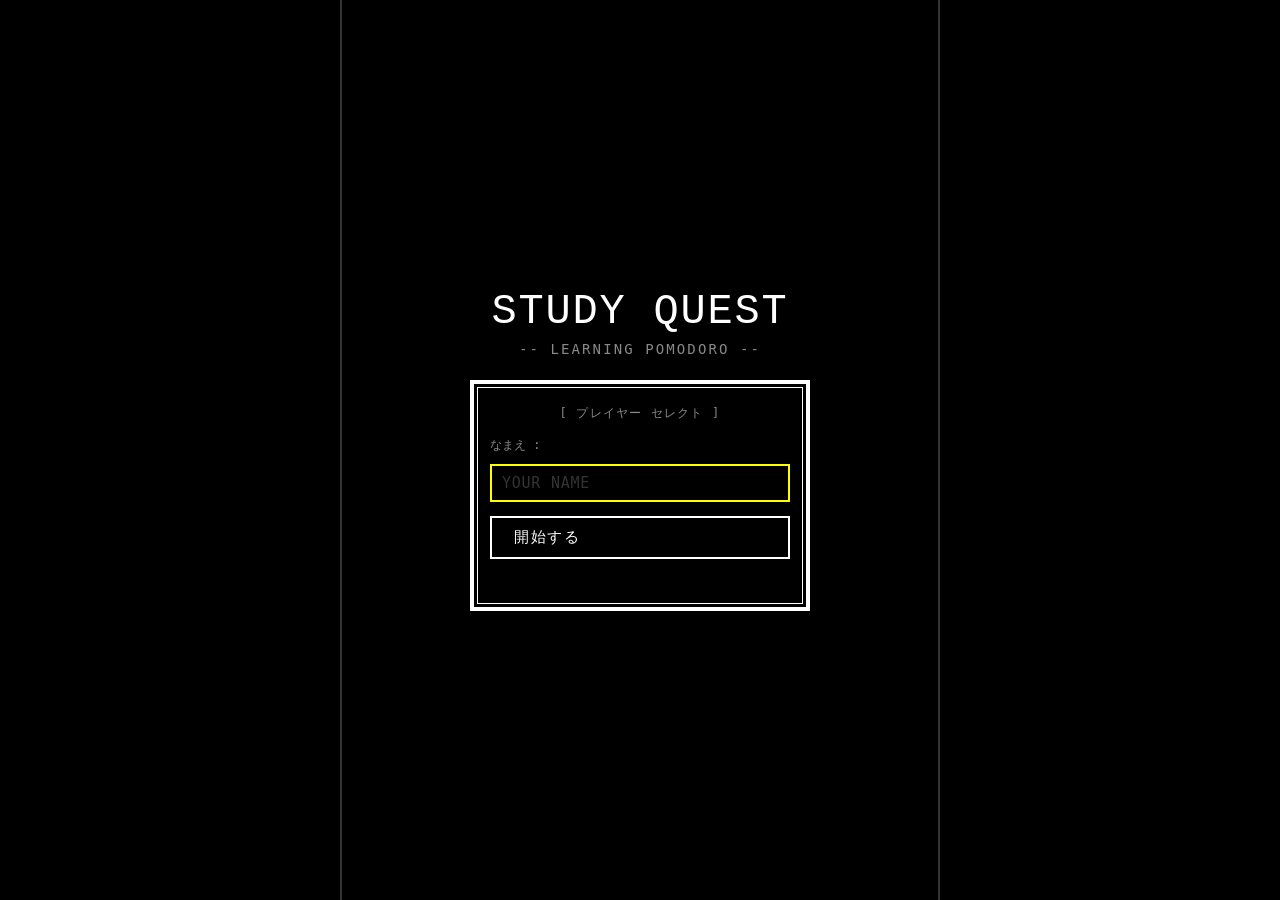
==== login.html @ da6c12ef "修正" ====
<!DOCTYPE html>
<html lang="ja">
<head>
  <meta charset="UTF-8">
  <meta name="viewport" content="width=device-width, initial-scale=1.0, maximum-scale=1.0">
  <meta name="theme-color" content="#000000">
  <meta name="apple-mobile-web-app-capable" content="yes">
  <meta name="apple-mobile-web-app-status-bar-style" content="black">
  <link rel="manifest" href="./manifest.json">
  <link rel="apple-touch-icon" href="./icons/icon-192.png">
  <title>STUDY QUEST</title>
  <link rel="stylesheet" href="./style.css">
</head>
<body>

  <!--
    ログインページ
    - フッターなし
    - IndexedDB にユーザー名があれば timer.html へ自動遷移
    - タイトル画面 + ユーザー名入力パネルのみ
  -->

  <main class="login-page" id="login-page">

    <!-- ゲームタイトル -->
    <header class="login-title">
      <span class="login-title__main">STUDY QUEST</span>
      <span class="login-title__sub">-- LEARNING POMODORO --</span>
    </header>

    <!-- ログインパネル (RPG のコマンド選択ウィンドウ風) -->
    <div class="win login-panel" id="login-panel">
      <p class="login-panel-title">[ プレイヤー セレクト ]</p>

      <div class="login-form">
        <label class="login-label" for="username-input">
          なまえ :
        </label>
        <input
          type="text"
          id="username-input"
          class="login-input"
          placeholder="YOUR NAME"
          maxlength="20"
          autocomplete="off"
          spellcheck="false"
          autofocus
        >
        <button
          type="button"
          id="login-submit"
          class="login-submit"
        >
          開始する
        </button>
        <!-- エラーメッセージ -->
        <p class="login-error" id="login-error" role="alert"></p>
      </div>
    </div>

  </main>

  <!--
    スクリプト読み込み順序:
    1. supabase-config.js ... 定数定義
    2. db.js             ... IndexedDB 操作
    3. app-common.js     ... 共通ユーティリティ (registerServiceWorker)
    4. auth.js           ... ログイン処理
  -->
  <script src="./js/supabase-config.js"></script>
  <script src="./js/db.js"></script>
  <script src="./js/app-common.js"></script>
  <script src="./js/auth.js"></script>

  <script>
    // ログインページ初期化
    // IndexedDB にユーザー名が残っていれば timer.html へスキップ
    document.addEventListener('DOMContentLoaded', () => {
      initLoginPage(
        'login-panel',     // フォームラッパー ID
        'username-input',  // input ID
        'login-submit',    // ボタン ID
        'login-error'      // エラー表示 ID
      );
      registerServiceWorker();
    });
  </script>

</body>
</html>
---- style.css ----
/* ============================================================
   style.css
   STUDY QUEST - RPG戦闘画面風ポモドーロアプリ

   デザイン方針:
     - 黒背景 / 白い太枠 / 角張ったウィンドウ
     - ドット絵ファミコン / PCゲーム風のUI
     - コマンド選択ウィンドウのような見た目
     - 余計なグラデーション・グロー・角丸は禁止
     - 白黒ベース + 最小限の差し色 (黄 / 緑 / 橙)
   ============================================================ */

/* ============================================================
   CSS 変数
   ============================================================ */
:root {
  /* カラー */
  --c-bg:       #000000;   /* 背景 (黒) */
  --c-white:    #ffffff;   /* 主テキスト / 枠線 */
  --c-gray:     #888888;   /* サブテキスト */
  --c-dark:     #111111;   /* ウィンドウ内サブ背景 */
  --c-line:     #333333;   /* 区切り線 */
  --c-cursor:   #ffff00;   /* コマンドカーソル / アクティブ */
  --c-ok:       #55ff55;   /* 成功 / 正常 */
  --c-warn:     #ff8800;   /* 警告 */
  --c-bar:      #cccccc;   /* グラフ棒 */
  --c-bar-bg:   #222222;   /* グラフ棒のトラック */
  --c-bar-fill-white: #ffffff;

  /* ウィンドウ枠線 */
  --win-border:   4px solid var(--c-white);
  --win-inner:    1px solid var(--c-white); /* 二重線の内側 */
  --win-inner-gap: 3px;                    /* 外枠〜内線の隙間 */

  /* レイアウト */
  --footer-h: 56px;
  --gap:      3px;   /* ウィンドウ間の隙間 */
  --pad:      10px;  /* ウィンドウ内パディング */

  /* タイポグラフィ */
  --font: 'MS Gothic', 'Osaka', 'ＭＳ ゴシック', 'Hiragino Kaku Gothic Pro', monospace;
  --font-en: 'Courier New', Courier, monospace;
}

/* ============================================================
   リセット & ベース
   ============================================================ */
*, *::before, *::after {
  box-sizing: border-box;
  margin:     0;
  padding:    0;
}

html {
  background: var(--c-bg);
  color:      var(--c-white);
  font-family: var(--font);
  font-size:  15px;
  line-height: 1.5;

  /* ドット感: フォントのアンチエイリアスを無効化 */
  -webkit-font-smoothing: none;
  font-smooth: never;
  text-rendering: optimizeSpeed;
}

body {
  background:      var(--c-bg);
  display:         flex;
  flex-direction:  column;
  height:          100dvh;
  overflow:        hidden;
  /* PC では中央揃え */
  max-width:       600px;
  margin:          0 auto;
}

/* スクロールバー */
::-webkit-scrollbar       { width: 4px; height: 4px; background: var(--c-bg); }
::-webkit-scrollbar-thumb { background: var(--c-gray); }

/* ============================================================
   RPG ウィンドウ基本クラス
   外枠 (4px) + 内二重線 (1px) の JRPG 風ダブルボーダー
   ============================================================ */
.win {
  background: var(--c-bg);
  border:     var(--win-border);
  position:   relative;
  padding:    var(--pad);
}

/* 二重線 (内側ライン) */
.win::before {
  content: '';
  position: absolute;
  inset:    var(--win-inner-gap);
  border:   var(--win-inner);
  pointer-events: none;
}

/* ウィンドウタイトル (枠の上に重ねるラベル) */
.win-label {
  position:   absolute;
  top:        0;
  left:       10px;
  transform:  translateY(-50%);
  background: var(--c-bg);
  padding:    0 4px;
  font-size:  11px;
  color:      var(--c-gray);
  letter-spacing: 0.05em;
  white-space: nowrap;
}

/* ============================================================
   ページ共通レイアウト
   ============================================================ */

/* ページ本体ラッパー (フッターを除く部分) */
.page-wrap {
  flex:           1;
  display:        flex;
  flex-direction: column;
  gap:            var(--gap);
  padding:        var(--gap);
  overflow:       hidden;
}

/* フッターコンテナ (footer.html が挿入される) */
#footer-container {
  flex-shrink: 0;
}

/* ============================================================
   共通ウィジェット: ステータスバー (各ページ上部)
   ============================================================ */
.status-bar {
  flex-shrink: 0;
  display:     flex;
  align-items: center;
  gap:         12px;
  flex-wrap:   wrap;
  min-height:  44px;
  padding:     6px 12px;
}

.status-item {
  display:        flex;
  flex-direction: column;
  line-height:    1.2;
}

.status-label {
  font-size: 11px;
  color:     var(--c-gray);
  letter-spacing: 0.05em;
}

.status-value {
  font-size: 14px;
  color:     var(--c-white);
  letter-spacing: 0.05em;
}

/* 利用者変更ボタン (ステータスバー右端) */
.change-user-btn {
  margin-left:    auto;
  background:     var(--c-bg);
  color:          var(--c-gray);
  border:         2px solid var(--c-gray);
  padding:        3px 8px;
  font-family:    var(--font);
  font-size:      11px;
  letter-spacing: 0.05em;
  cursor:         pointer;
  white-space:    nowrap;
}
.change-user-btn:hover {
  color:        var(--c-cursor);
  border-color: var(--c-cursor);
}

/* ============================================================
   コマンドボタン (RPGのコマンド選択メニュー風)
   ============================================================ */
.cmd-list {
  display:        flex;
  flex-direction: column;
  gap:            2px;
  margin-top:     6px;
}

.cmd-item {
  display:        block;
  width:          100%;
  background:     none;
  border:         none;
  color:          var(--c-white);
  font-family:    var(--font);
  font-size:      15px;
  text-align:     left;
  padding:        4px 4px 4px 22px;
  cursor:         pointer;
  position:       relative;
  letter-spacing: 0.05em;
  outline:        none;
}

/* ">" カーソル (ホバー / フォーカス時に表示) */
.cmd-item::before {
  content:    '';
  position:   absolute;
  left:       6px;
  top:        50%;
  transform:  translateY(-50%);
}

.cmd-item:hover,
.cmd-item:focus {
  color: var(--c-cursor);
}

.cmd-item:hover::before,
.cmd-item:focus::before {
  content: '>';
  color:   var(--c-cursor);
}

.cmd-item:disabled {
  color:  var(--c-line);
  cursor: default;
}
.cmd-item:disabled::before {
  content: '';
}

.cmd-item.hidden {
  display: none;
}

/* ============================================================
   ユーティリティ
   ============================================================ */
.hidden {
  display: none !important;
}

.text-gray    { color: var(--c-gray); }
.text-cursor  { color: var(--c-cursor); }
.text-ok      { color: var(--c-ok); }
.text-warn    { color: var(--c-warn); }

/* ============================================================
   ログインページ (login.html)
   ============================================================ */
.login-page {
  flex: 1;
  display:         flex;
  flex-direction:  column;
  justify-content: center;
  align-items:     center;
  padding:         16px;
  gap:             20px;
}

/* タイトルロゴ */
.login-title {
  text-align:     center;
  letter-spacing: 0.12em;
}

.login-title__main {
  font-size:   clamp(28px, 8vw, 42px);
  color:       var(--c-white);
  font-family: var(--font-en);
  display:     block;
  line-height: 1.1;
}

.login-title__sub {
  font-size:   clamp(11px, 3vw, 14px);
  color:       var(--c-gray);
  display:     block;
  margin-top:  4px;
  letter-spacing: 0.15em;
}

/* ログインパネル */
.login-panel {
  width:     100%;
  max-width: 340px;
  padding:   20px 16px;
}

.login-panel-title {
  font-size:   12px;
  color:       var(--c-gray);
  letter-spacing: 0.1em;
  margin-bottom: 14px;
  text-align:  center;
}

.login-form {
  display:        flex;
  flex-direction: column;
  gap:            10px;
}

.login-label {
  font-size: 12px;
  color:     var(--c-gray);
}

.login-input {
  width:          100%;
  background:     #000;
  color:          var(--c-white);
  border:         2px solid var(--c-white);
  padding:        8px 10px;
  font-family:    var(--font);
  font-size:      15px;
  letter-spacing: 0.05em;
  outline:        none;
  caret-color:    var(--c-cursor);
}

.login-input::placeholder {
  color: var(--c-line);
}

.login-input:focus {
  border-color: var(--c-cursor);
  color:        var(--c-cursor);
}

.login-submit {
  margin-top:  4px;
  background:  var(--c-bg);
  color:       var(--c-white);
  border:      2px solid var(--c-white);
  padding:     10px 0;
  font-family: var(--font);
  font-size:   15px;
  letter-spacing: 0.1em;
  cursor:      pointer;
  width:       100%;
  text-align:  left;
  padding-left: 22px;
  position:    relative;
}

.login-submit::before {
  content:  '';
  position: absolute;
  left:     8px;
  top:      50%;
  transform: translateY(-50%);
}

.login-submit:hover {
  color:        var(--c-cursor);
  border-color: var(--c-cursor);
}

.login-submit:hover::before {
  content: '>';
  color:   var(--c-cursor);
}

.login-error {
  font-size: 12px;
  color:     var(--c-warn);
  min-height: 18px;
  letter-spacing: 0.05em;
}

/* ============================================================
   タイマーページ (timer.html) レイアウト
   RPG戦闘画面風: 上ステータス / 中央バトルフィールド / 下コマンド+情報
   ============================================================ */

/* バトルフィールド (タイマーメインエリア) */
.battle-field {
  flex:            1;
  display:         flex;
  flex-direction:  column;
  align-items:     center;
  justify-content: center;
  overflow:        hidden;
  position:        relative;
  gap:             8px;
}

/* モンスターゾーン (将来の拡張用プレースホルダー) */
/*
 * 将来: #monster-area の innerHTML に SVG / 画像 / Canvas を挿入する
 * JS で .has-content クラスを付与すると高さが展開される
 */
.monster-area {
  width:      100%;
  max-height: 0;
  overflow:   hidden;
  transition: max-height 0.3s;
  /* id="monster-area" を差し込み先として使用 */
}
.monster-area.has-content {
  max-height: 50%;
}

/* タイマー中核表示エリア */
.timer-core {
  display:         flex;
  flex-direction:  column;
  align-items:     center;
  gap:             6px;
}

/* モードラベル [ さぎょう中 ] */
.timer-mode-label {
  font-size:   14px;
  color:       var(--c-gray);
  letter-spacing: 0.1em;
}

/* 残り時間デジタル表示 */
.timer-digits {
  font-family: var(--font-en);
  font-size:   clamp(56px, 18vw, 88px);
  color:       var(--c-white);
  letter-spacing: 0.06em;
  line-height: 1;
  font-variant-numeric: tabular-nums;
}

/* 下部2カラム (コマンド + 情報) */
.timer-bottom {
  flex-shrink: 0;
  display:     grid;
  grid-template-columns: 55% calc(45% - var(--gap));
  gap:         var(--gap);
  height:      175px;
}

/* タイマーメッセージ */
.timer-message {
  position:    absolute;
  bottom:      8px;
  left:        0;
  right:       0;
  text-align:  center;
  font-size:   12px;
  padding:     4px 8px;
  letter-spacing: 0.05em;
  background:  var(--c-bg);
}
.timer-message.hidden { display: none; }
.timer-message--ok   { color: var(--c-ok); }
.timer-message--warn { color: var(--c-warn); }
.timer-message--info { color: var(--c-gray); }

/* 情報ウィンドウ (右下) */
.info-win {
  overflow: hidden;
  display:  flex;
  flex-direction: column;
  gap:      4px;
}

.info-row {
  display:         flex;
  justify-content: space-between;
  align-items:     baseline;
  border-bottom:   1px solid var(--c-line);
  padding:         3px 0;
  font-size:       13px;
}

.info-key {
  color:     var(--c-gray);
  font-size: 11px;
}
.info-val {
  color: var(--c-white);
}

/* セッション進捗ドット */
.session-dots {
  display: flex;
  gap:     6px;
  padding: 4px 0;
}

.session-dot {
  width:  12px;
  height: 12px;
  border: 2px solid var(--c-gray);
  background: transparent;
  display: inline-block;
}

.session-dot--filled {
  background:   var(--c-white);
  border-color: var(--c-white);
}

/* ============================================================
   過去1か月ページ (monthly.html)
   ============================================================ */
.monthly-page {
  flex: 1;
  display:        flex;
  flex-direction: column;
  gap:            var(--gap);
  overflow:       hidden;
}

.monthly-summary {
  flex-shrink: 0;
  display:     flex;
  align-items: baseline;
  gap:         12px;
  padding:     8px 12px;
}

.monthly-summary-label {
  font-size:   12px;
  color:       var(--c-gray);
  letter-spacing: 0.05em;
}

.monthly-summary-value {
  font-size:   clamp(20px, 6vw, 28px);
  color:       var(--c-white);
  font-family: var(--font-en);
}

/* グラフウィンドウ */
.chart-win {
  flex:     1;
  overflow: hidden;
  display:  flex;
  flex-direction: column;
}

.chart-status {
  font-size: 12px;
  color:     var(--c-gray);
  padding:   4px 0;
  min-height: 18px;
}

/* 横棒グラフ本体 */
#chart-area {
  flex:       1;
  overflow-y: auto;
  overflow-x: hidden;
  padding-right: 4px;
}

/* グラフ行 (1日 = 1行) */
.chart-row {
  display:     flex;
  align-items: center;
  gap:         6px;
  padding:     3px 0;
  border-bottom: 1px solid var(--c-line);
}

.chart-date {
  flex-shrink: 0;
  width:       34px;
  font-size:   11px;
  color:       var(--c-gray);
  font-family: var(--font-en);
  text-align:  right;
}

.chart-track {
  flex:     1;
  height:   14px;
  background: var(--c-bar-bg);
  border:   1px solid var(--c-line);
  overflow: hidden;
  position: relative;
}

.chart-fill {
  height:     100%;
  background: var(--c-bar-fill-white);
  min-width:  0;
  transition: width 0.4s ease;
}

.chart-fill--zero {
  background: var(--c-line);
  width:      100% !important;
  opacity:    0.3;
}

.chart-dur {
  flex-shrink: 0;
  width:       46px;
  font-size:   11px;
  color:       var(--c-white);
  font-family: var(--font-en);
  text-align:  right;
}

/* ============================================================
   全期間ページ (total.html) - RPG戦闘画面風レイアウト
   ============================================================ */
.total-page {
  flex: 1;
  display:        flex;
  flex-direction: column;
  gap:            var(--gap);
  overflow-y:     auto;
}

/* 合計時間 大表示ウィンドウ */
.total-score-win {
  flex-shrink: 0;
  text-align:  center;
  padding:     14px 16px;
}

.total-score-label {
  font-size:   12px;
  color:       var(--c-gray);
  letter-spacing: 0.1em;
  display:     block;
  margin-bottom: 6px;
}

.total-score-value {
  font-size:   clamp(36px, 12vw, 56px);
  color:       var(--c-white);
  font-family: var(--font-en);
  letter-spacing: 0.06em;
  display:     block;
}

.total-status-msg {
  font-size: 12px;
  color:     var(--c-gray);
  min-height: 18px;
  margin-top: 4px;
}

/*
 * モンスター表示ウィンドウ (最大エリア)
 * 将来: #monster-display-zone に SVG / 画像 / アニメーションを差し込む
 */
.monster-win {
  flex:     1;
  display:  flex;
  flex-direction: column;
  overflow: hidden;
  min-height: 160px;
}

.monster-display-zone {
  /* id="monster-display-zone" が差し込み先 */
  flex:            1;
  display:         flex;
  align-items:     center;
  justify-content: center;
  border:          1px dashed var(--c-line);
  margin:          8px 0;
  background:      #080808;
  min-height:      120px;
  position:        relative;
}

.monster-placeholder-text {
  text-align:  center;
  color:       var(--c-line);
  font-size:   12px;
  letter-spacing: 0.1em;
  line-height: 1.8;
}

/* 成長情報エリア */
.growth-area {
  flex-shrink: 0;
  padding:     var(--pad);
}

.growth-row {
  display:     flex;
  align-items: center;
  gap:         8px;
  margin:      4px 0;
}

.growth-key {
  flex-shrink: 0;
  width:       30px;
  font-size:   11px;
  color:       var(--c-gray);
}

.growth-track {
  flex:     1;
  height:   12px;
  background: var(--c-bar-bg);
  border:   1px solid var(--c-line);
  overflow: hidden;
}

.growth-bar {
  height:     100%;
  background: var(--c-white);
  transition: width 0.6s ease;
  min-width:  0;
}

.growth-val {
  flex-shrink: 0;
  width:       48px;
  font-size:   11px;
  color:       var(--c-white);
  text-align:  right;
  font-family: var(--font-en);
}

/* 将来拡張用の注記エリア */
.total-note-win {
  flex-shrink: 0;
  padding:     8px 12px;
}

.total-note-text {
  font-size:   11px;
  color:       var(--c-gray);
  line-height: 1.7;
  letter-spacing: 0.03em;
}

/* ポモドーロカウント */
.pomodoro-count-row {
  display:     flex;
  align-items: baseline;
  gap:         8px;
  margin-top:  6px;
  padding-top: 6px;
  border-top:  1px solid var(--c-line);
}

.pomodoro-count-label {
  font-size: 11px;
  color:     var(--c-gray);
}

.pomodoro-count-value {
  font-size:   18px;
  color:       var(--c-white);
  font-family: var(--font-en);
}

/* ============================================================
   フッター (footer.html 内のスタイル)
   RPGのコマンドバー / メニュー帯風
   ============================================================ */
.app-footer {
  background:  var(--c-bg);
  border-top:  4px solid var(--c-white);
  height:      var(--footer-h);
  flex-shrink: 0;
}

/* 二重線 (フッター上部の内側ライン) */
.app-footer::before {
  content:  '';
  display:  block;
  border-top: 1px solid var(--c-white);
  margin:   3px 0 0;
}

.footer-nav {
  display:         flex;
  height:          calc(var(--footer-h) - 8px); /* 二重線分を引く */
  /* 右から: タイマー | レポート | モンスター = 左から: モンスター, レポート, タイマー */
}

.footer-nav-btn {
  flex:            1;
  display:         flex;
  flex-direction:  column;
  align-items:     center;
  justify-content: center;
  gap:             3px;
  background:      none;
  border:          none;
  border-left:     1px solid var(--c-line);
  color:           var(--c-gray);
  font-family:     var(--font);
  font-size:       10px;
  letter-spacing:  0.06em;
  cursor:          pointer;
  padding:         4px;
  text-decoration: none;
  outline:         none;
  /* クリックしやすい最小タッチ領域 */
  min-height:      44px;
}

/* 一番左のボタンは左ボーダーなし */
.footer-nav-btn:first-child {
  border-left: none;
}

.footer-nav-btn:hover {
  background: var(--c-dark);
  color:      var(--c-white);
}

/* アクティブページ */
.footer-nav-btn.is-active {
  color:      var(--c-cursor);
  background: var(--c-dark);
  border-top: 2px solid var(--c-cursor);
}

/* SVG アイコンのプレースホルダー */
.footer-icon {
  width:   22px;
  height:  22px;
  display: flex;
  align-items:     center;
  justify-content: center;
}

.footer-icon svg {
  stroke: currentColor;
  fill:   none;
}

.footer-label {
  font-size: 10px;
  letter-spacing: 0.05em;
}

/* ============================================================
   レスポンシブ (PC 幅が広い場合)
   ============================================================ */
@media (min-width: 540px) {
  body {
    border-left:  2px solid var(--c-line);
    border-right: 2px solid var(--c-line);
  }
}

/* 縦に余裕がある端末: バトルフィールドを少し大きく */
@media (min-height: 700px) {
  .timer-bottom {
    height: 200px;
  }
}
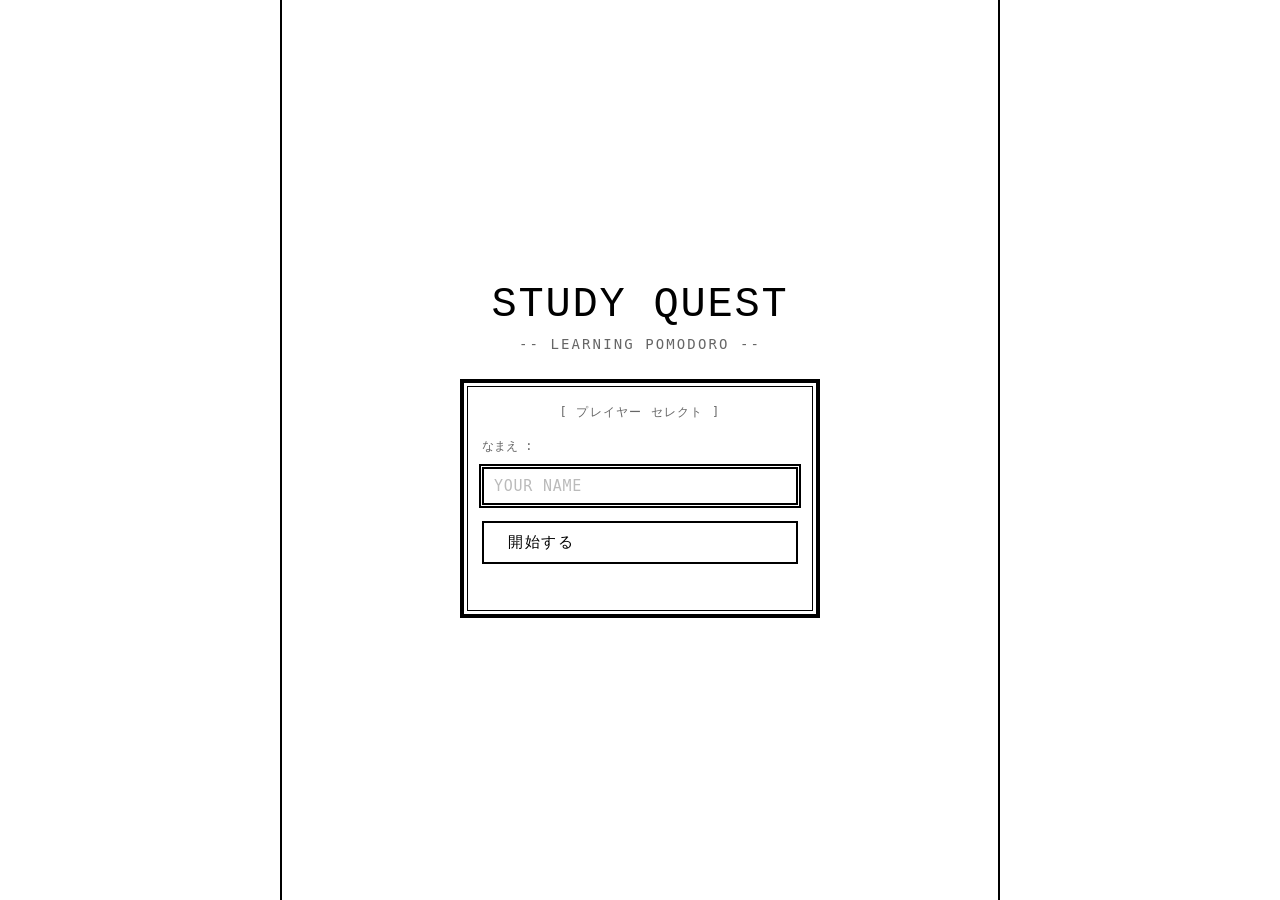
==== commit 38f00184: "修正" ====
--- a/login.html
+++ b/login.html
@@ -3,9 +3,9 @@
 <head>
   <meta charset="UTF-8">
   <meta name="viewport" content="width=device-width, initial-scale=1.0, maximum-scale=1.0">
-  <meta name="theme-color" content="#000000">
+  <meta name="theme-color" content="#ffffff">
   <meta name="apple-mobile-web-app-capable" content="yes">
-  <meta name="apple-mobile-web-app-status-bar-style" content="black">
+  <meta name="apple-mobile-web-app-status-bar-style" content="default">
   <link rel="manifest" href="./manifest.json">
   <link rel="apple-touch-icon" href="./icons/icon-192.png">
   <title>STUDY QUEST</title>
--- a/style.css
+++ b/style.css
@@ -3,29 +3,33 @@
    STUDY QUEST - RPG戦闘画面風ポモドーロアプリ
 
    デザイン方針:
-     - 黒背景 / 白い太枠 / 角張ったウィンドウ
-     - ドット絵ファミコン / PCゲーム風のUI
+     - 白背景 / 黒い太枠 / 角張ったウィンドウ
+     - 昔のゲーム攻略本 / RPGのUI図版のような印象
      - コマンド選択ウィンドウのような見た目
      - 余計なグラデーション・グロー・角丸は禁止
-     - 白黒ベース + 最小限の差し色 (黄 / 緑 / 橙)
+     - 白黒ベース: 枠線・文字組み・情報パネル構成でレトロ感を出す
    ============================================================ */
 
 /* ============================================================
    CSS 変数
    ============================================================ */
 :root {
-  /* カラー */
-  --c-bg:       #000000;   /* 背景 (黒) */
-  --c-white:    #ffffff;   /* 主テキスト / 枠線 */
-  --c-gray:     #888888;   /* サブテキスト */
-  --c-dark:     #111111;   /* ウィンドウ内サブ背景 */
-  --c-line:     #333333;   /* 区切り線 */
-  --c-cursor:   #ffff00;   /* コマンドカーソル / アクティブ */
-  --c-ok:       #55ff55;   /* 成功 / 正常 */
-  --c-warn:     #ff8800;   /* 警告 */
-  --c-bar:      #cccccc;   /* グラフ棒 */
-  --c-bar-bg:   #222222;   /* グラフ棒のトラック */
-  --c-bar-fill-white: #ffffff;
+  /* カラー (白背景テーマ) */
+  --c-bg:       #ffffff;   /* 背景 (白) */
+  --c-white:    #000000;   /* 主テキスト / 枠線 (黒) */
+  --c-gray:     #666666;   /* サブテキスト */
+  --c-dark:     #eeeeee;   /* ウィンドウ内サブ背景 */
+  --c-line:     #bbbbbb;   /* 区切り線 */
+  --c-cursor:   #000000;   /* コマンドカーソル / アクティブ */
+  --c-ok:       #005500;   /* 成功 / 正常 */
+  --c-warn:     #cc3300;   /* 警告 */
+  --c-bar:      #333333;   /* グラフ棒 */
+  --c-bar-bg:   #cccccc;   /* グラフ棒のトラック */
+  --c-bar-fill-white: #000000;
+
+  /* ホバー / 選択時 (反転) */
+  --c-hover-bg:   #000000;
+  --c-hover-text: #ffffff;
 
   /* ウィンドウ枠線 */
   --win-border:   4px solid var(--c-white);
@@ -33,9 +37,9 @@
   --win-inner-gap: 3px;                    /* 外枠〜内線の隙間 */
 
   /* レイアウト */
-  --footer-h: 56px;
-  --gap:      3px;   /* ウィンドウ間の隙間 */
-  --pad:      10px;  /* ウィンドウ内パディング */
+  --footer-h: 60px;
+  --gap:      8px;   /* ウィンドウ間の隙間 */
+  --pad:      14px;  /* ウィンドウ内パディング */
 
   /* タイポグラフィ */
   --font: 'MS Gothic', 'Osaka', 'ＭＳ ゴシック', 'Hiragino Kaku Gothic Pro', monospace;
@@ -57,8 +61,9 @@
   font-family: var(--font);
   font-size:  15px;
   line-height: 1.5;
-
-  /* ドット感: フォントのアンチエイリアスを無効化 */
+  height:     100%;
+
+  /* ドット感: フォントのアンチエイリアスを抑制 */
   -webkit-font-smoothing: none;
   font-smooth: never;
   text-rendering: optimizeSpeed;
@@ -71,7 +76,8 @@
   height:          100dvh;
   overflow:        hidden;
   /* PC では中央揃え */
-  max-width:       600px;
+  max-width:       720px;
+  width:           100%;
   margin:          0 auto;
 }
 
@@ -130,6 +136,7 @@
 /* フッターコンテナ (footer.html が挿入される) */
 #footer-container {
   flex-shrink: 0;
+  width:       100%;
 }
 
 /* ============================================================
@@ -142,7 +149,7 @@
   gap:         12px;
   flex-wrap:   wrap;
   min-height:  44px;
-  padding:     6px 12px;
+  padding:     8px 14px;
 }
 
 .status-item {
@@ -169,7 +176,7 @@
   background:     var(--c-bg);
   color:          var(--c-gray);
   border:         2px solid var(--c-gray);
-  padding:        3px 8px;
+  padding:        4px 10px;
   font-family:    var(--font);
   font-size:      11px;
   letter-spacing: 0.05em;
@@ -177,8 +184,9 @@
   white-space:    nowrap;
 }
 .change-user-btn:hover {
-  color:        var(--c-cursor);
-  border-color: var(--c-cursor);
+  background:   var(--c-hover-bg);
+  color:        var(--c-hover-text);
+  border-color: var(--c-hover-bg);
 }
 
 /* ============================================================
@@ -188,7 +196,7 @@
   display:        flex;
   flex-direction: column;
   gap:            2px;
-  margin-top:     6px;
+  margin-top:     8px;
 }
 
 .cmd-item {
@@ -200,7 +208,7 @@
   font-family:    var(--font);
   font-size:      15px;
   text-align:     left;
-  padding:        4px 4px 4px 22px;
+  padding:        5px 6px 5px 24px;
   cursor:         pointer;
   position:       relative;
   letter-spacing: 0.05em;
@@ -218,13 +226,14 @@
 
 .cmd-item:hover,
 .cmd-item:focus {
-  color: var(--c-cursor);
+  background: var(--c-hover-bg);
+  color:      var(--c-hover-text);
 }
 
 .cmd-item:hover::before,
 .cmd-item:focus::before {
   content: '>';
-  color:   var(--c-cursor);
+  color:   var(--c-hover-text);
 }
 
 .cmd-item:disabled {
@@ -260,8 +269,8 @@
   flex-direction:  column;
   justify-content: center;
   align-items:     center;
-  padding:         16px;
-  gap:             20px;
+  padding:         20px 16px;
+  gap:             24px;
 }
 
 /* タイトルロゴ */
@@ -282,29 +291,29 @@
   font-size:   clamp(11px, 3vw, 14px);
   color:       var(--c-gray);
   display:     block;
-  margin-top:  4px;
+  margin-top:  6px;
   letter-spacing: 0.15em;
 }
 
 /* ログインパネル */
 .login-panel {
   width:     100%;
-  max-width: 340px;
-  padding:   20px 16px;
+  max-width: 360px;
+  padding:   20px 18px;
 }
 
 .login-panel-title {
   font-size:   12px;
   color:       var(--c-gray);
   letter-spacing: 0.1em;
-  margin-bottom: 14px;
+  margin-bottom: 16px;
   text-align:  center;
 }
 
 .login-form {
   display:        flex;
   flex-direction: column;
-  gap:            10px;
+  gap:            12px;
 }
 
 .login-label {
@@ -314,7 +323,7 @@
 
 .login-input {
   width:          100%;
-  background:     #000;
+  background:     #ffffff;
   color:          var(--c-white);
   border:         2px solid var(--c-white);
   padding:        8px 10px;
@@ -331,7 +340,8 @@
 
 .login-input:focus {
   border-color: var(--c-cursor);
-  color:        var(--c-cursor);
+  outline:      2px solid var(--c-cursor);
+  outline-offset: 1px;
 }
 
 .login-submit {
@@ -346,7 +356,7 @@
   cursor:      pointer;
   width:       100%;
   text-align:  left;
-  padding-left: 22px;
+  padding-left: 24px;
   position:    relative;
 }
 
@@ -359,13 +369,14 @@
 }
 
 .login-submit:hover {
-  color:        var(--c-cursor);
-  border-color: var(--c-cursor);
+  background:   var(--c-hover-bg);
+  color:        var(--c-hover-text);
+  border-color: var(--c-hover-bg);
 }
 
 .login-submit:hover::before {
   content: '>';
-  color:   var(--c-cursor);
+  color:   var(--c-hover-text);
 }
 
 .login-error {
@@ -389,20 +400,15 @@
   justify-content: center;
   overflow:        hidden;
   position:        relative;
-  gap:             8px;
+  gap:             10px;
 }
 
 /* モンスターゾーン (将来の拡張用プレースホルダー) */
-/*
- * 将来: #monster-area の innerHTML に SVG / 画像 / Canvas を挿入する
- * JS で .has-content クラスを付与すると高さが展開される
- */
 .monster-area {
   width:      100%;
   max-height: 0;
   overflow:   hidden;
   transition: max-height 0.3s;
-  /* id="monster-area" を差し込み先として使用 */
 }
 .monster-area.has-content {
   max-height: 50%;
@@ -413,10 +419,10 @@
   display:         flex;
   flex-direction:  column;
   align-items:     center;
-  gap:             6px;
-}
-
-/* モードラベル [ さぎょう中 ] */
+  gap:             8px;
+}
+
+/* モードラベル */
 .timer-mode-label {
   font-size:   14px;
   color:       var(--c-gray);
@@ -426,7 +432,7 @@
 /* 残り時間デジタル表示 */
 .timer-digits {
   font-family: var(--font-en);
-  font-size:   clamp(56px, 18vw, 88px);
+  font-size:   clamp(52px, 16vw, 84px);
   color:       var(--c-white);
   letter-spacing: 0.06em;
   line-height: 1;
@@ -439,7 +445,7 @@
   display:     grid;
   grid-template-columns: 55% calc(45% - var(--gap));
   gap:         var(--gap);
-  height:      175px;
+  height:      180px;
 }
 
 /* タイマーメッセージ */
@@ -472,7 +478,7 @@
   justify-content: space-between;
   align-items:     baseline;
   border-bottom:   1px solid var(--c-line);
-  padding:         3px 0;
+  padding:         4px 0;
   font-size:       13px;
 }
 
@@ -488,7 +494,7 @@
 .session-dots {
   display: flex;
   gap:     6px;
-  padding: 4px 0;
+  padding: 5px 0;
 }
 
 .session-dot {
@@ -520,7 +526,7 @@
   display:     flex;
   align-items: baseline;
   gap:         12px;
-  padding:     8px 12px;
+  padding:     10px 14px;
 }
 
 .monthly-summary-label {
@@ -563,7 +569,7 @@
   display:     flex;
   align-items: center;
   gap:         6px;
-  padding:     3px 0;
+  padding:     4px 0;
   border-bottom: 1px solid var(--c-line);
 }
 
@@ -622,7 +628,7 @@
 .total-score-win {
   flex-shrink: 0;
   text-align:  center;
-  padding:     14px 16px;
+  padding:     16px 18px;
 }
 
 .total-score-label {
@@ -634,7 +640,7 @@
 }
 
 .total-score-value {
-  font-size:   clamp(36px, 12vw, 56px);
+  font-size:   clamp(34px, 11vw, 54px);
   color:       var(--c-white);
   font-family: var(--font-en);
   letter-spacing: 0.06em;
@@ -648,10 +654,7 @@
   margin-top: 4px;
 }
 
-/*
- * モンスター表示ウィンドウ (最大エリア)
- * 将来: #monster-display-zone に SVG / 画像 / アニメーションを差し込む
- */
+/* モンスター表示ウィンドウ */
 .monster-win {
   flex:     1;
   display:  flex;
@@ -661,14 +664,13 @@
 }
 
 .monster-display-zone {
-  /* id="monster-display-zone" が差し込み先 */
   flex:            1;
   display:         flex;
   align-items:     center;
   justify-content: center;
   border:          1px dashed var(--c-line);
   margin:          8px 0;
-  background:      #080808;
+  background:      #f5f5f5;
   min-height:      120px;
   position:        relative;
 }
@@ -718,7 +720,7 @@
 
 .growth-val {
   flex-shrink: 0;
-  width:       48px;
+  width:       52px;
   font-size:   11px;
   color:       var(--c-white);
   text-align:  right;
@@ -728,7 +730,7 @@
 /* 将来拡張用の注記エリア */
 .total-note-win {
   flex-shrink: 0;
-  padding:     8px 12px;
+  padding:     10px 14px;
 }
 
 .total-note-text {
@@ -743,8 +745,8 @@
   display:     flex;
   align-items: baseline;
   gap:         8px;
-  margin-top:  6px;
-  padding-top: 6px;
+  margin-top:  8px;
+  padding-top: 8px;
   border-top:  1px solid var(--c-line);
 }
 
@@ -768,6 +770,7 @@
   border-top:  4px solid var(--c-white);
   height:      var(--footer-h);
   flex-shrink: 0;
+  width:       100%;
 }
 
 /* 二重線 (フッター上部の内側ライン) */
@@ -779,9 +782,8 @@
 }
 
 .footer-nav {
-  display:         flex;
-  height:          calc(var(--footer-h) - 8px); /* 二重線分を引く */
-  /* 右から: タイマー | レポート | モンスター = 左から: モンスター, レポート, タイマー */
+  display: flex;
+  height:  calc(var(--footer-h) - 8px);
 }
 
 .footer-nav-btn {
@@ -799,10 +801,9 @@
   font-size:       10px;
   letter-spacing:  0.06em;
   cursor:          pointer;
-  padding:         4px;
+  padding:         4px 6px;
   text-decoration: none;
   outline:         none;
-  /* クリックしやすい最小タッチ領域 */
   min-height:      44px;
 }
 
@@ -812,18 +813,18 @@
 }
 
 .footer-nav-btn:hover {
-  background: var(--c-dark);
-  color:      var(--c-white);
+  background: var(--c-hover-bg);
+  color:      var(--c-hover-text);
 }
 
 /* アクティブページ */
 .footer-nav-btn.is-active {
-  color:      var(--c-cursor);
-  background: var(--c-dark);
-  border-top: 2px solid var(--c-cursor);
-}
-
-/* SVG アイコンのプレースホルダー */
+  color:        var(--c-hover-text);
+  background:   var(--c-hover-bg);
+  border-top:   2px solid var(--c-hover-bg);
+}
+
+/* SVG アイコン */
 .footer-icon {
   width:   22px;
   height:  22px;
@@ -840,21 +841,22 @@
 .footer-label {
   font-size: 10px;
   letter-spacing: 0.05em;
+  white-space: nowrap;
 }
 
 /* ============================================================
    レスポンシブ (PC 幅が広い場合)
    ============================================================ */
-@media (min-width: 540px) {
+@media (min-width: 600px) {
   body {
-    border-left:  2px solid var(--c-line);
-    border-right: 2px solid var(--c-line);
+    border-left:  2px solid var(--c-white);
+    border-right: 2px solid var(--c-white);
   }
 }
 
-/* 縦に余裕がある端末: バトルフィールドを少し大きく */
+/* 縦に余裕がある端末 */
 @media (min-height: 700px) {
   .timer-bottom {
-    height: 200px;
+    height: 210px;
   }
 }
